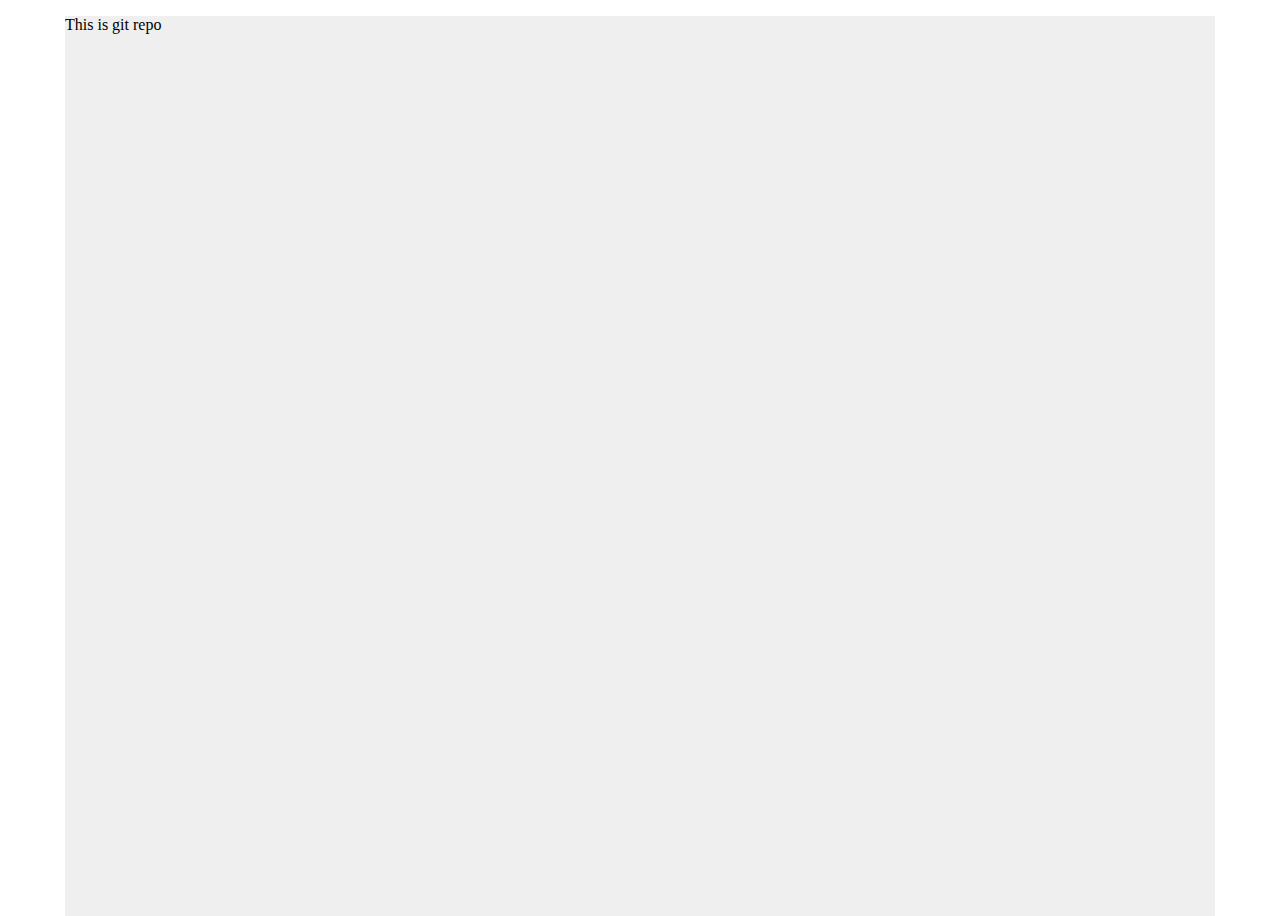
==== index.html @ 7b2d083d "firstcommit" ====
<!DOCTYPE html>
<html lang="en">
<head>
    <meta charset="UTF-8">
    <meta name="viewport" content="width=device-width, initial-scale=1.0">
    <title>Document</title>
    <link rel="stylesheet" href="style.css">
</head>
<body>
    <div class="container">
        <p>This is git repo</p>
    </div>
    
</body>
</html>
---- style.css ----
html, body{
    margin: 0;
    padding: 0;
    
}
.container{
    max-width: 1150px;
    height: 100vh;
    margin: 0px auto;
    background-color: #efefef;
}
.box{
    display: flex;
    flex-direction: row;
    justify-content: center;

}

.box1{
    width: 100%;
    
    border-radius: 10px;
    background: -moz-linear-gradient(to top,#dfdfdf 15%, #fff 100% );
    margin: 15px;
}
.box1{box-shadow: 5px 5px 5px 5px #ded8d8;}
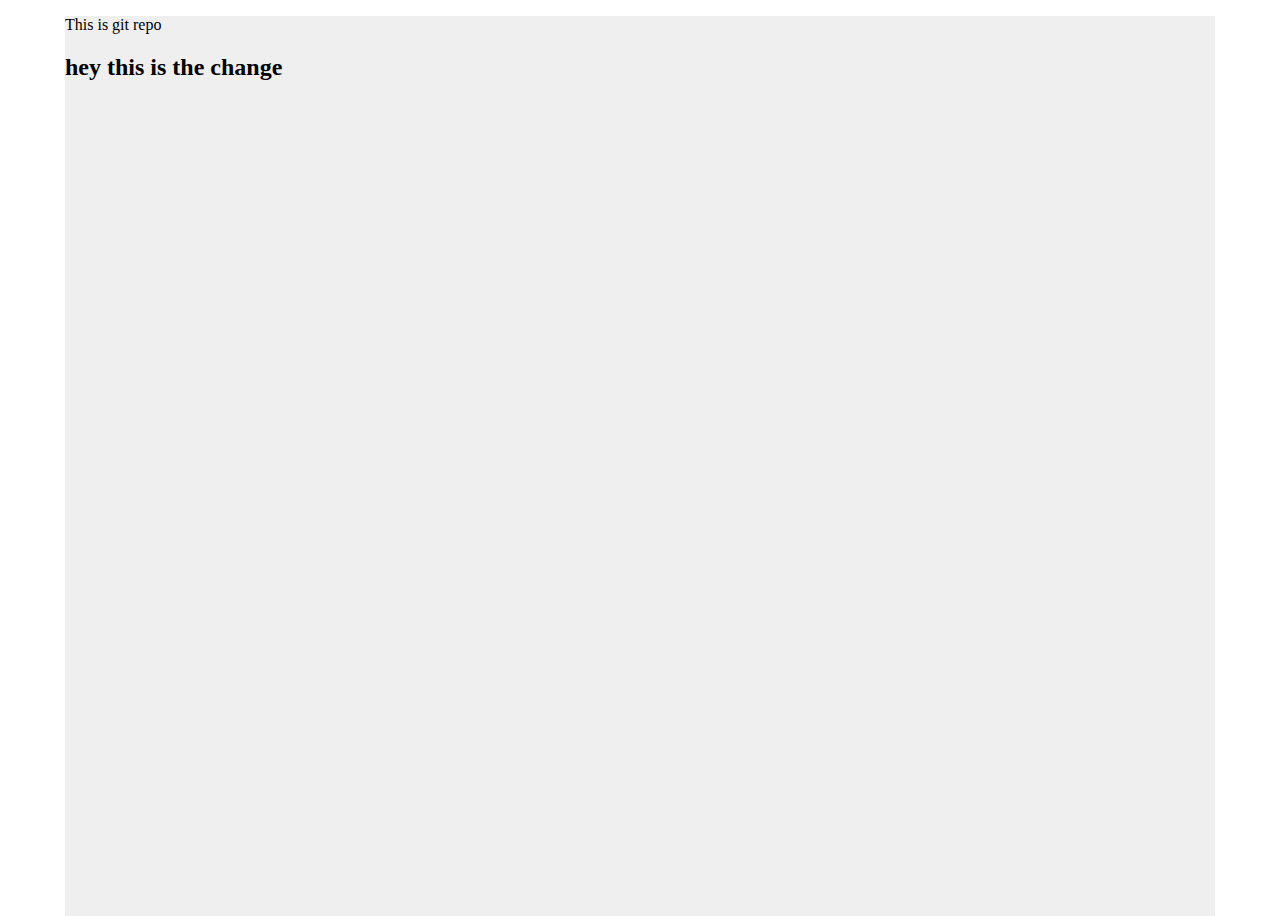
==== commit 1e2410e2: "addh1" ====
--- a/index.html
+++ b/index.html
@@ -9,6 +9,7 @@
 <body>
     <div class="container">
         <p>This is git repo</p>
+        <h2>hey this is the change</h2>
     </div>
     
 </body>
